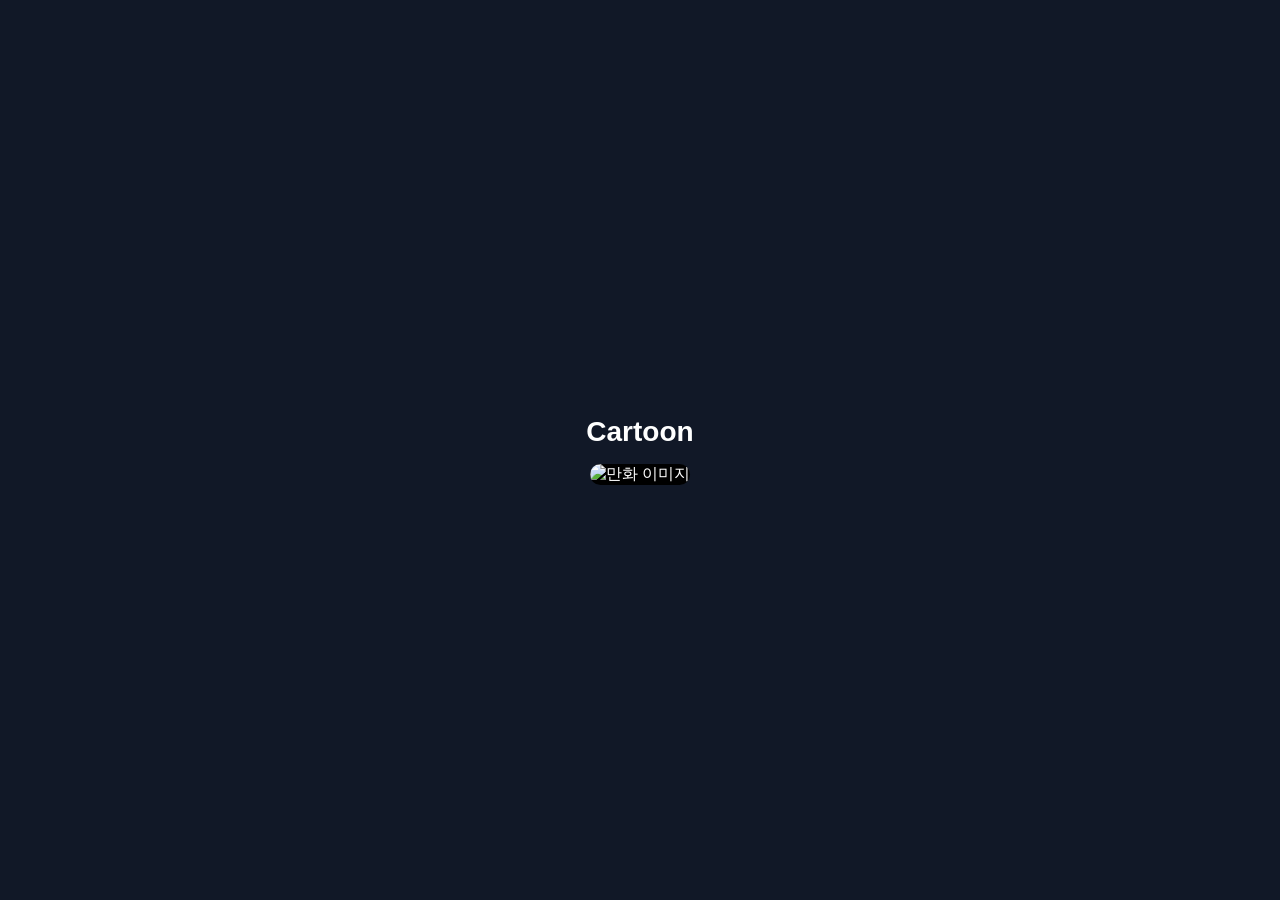
==== cartoon.html @ fec97458 "Create menu landing page with game and cartoon routes Co-authored-by: Copilot App <223556219+Copilot" ====
<!DOCTYPE html>
<html lang="ko">
<head>
    <meta charset="UTF-8">
    <meta name="viewport" content="width=device-width, initial-scale=1.0">
    <title>Cartoon</title>
    <style>
        * {
            box-sizing: border-box;
            margin: 0;
            padding: 0;
        }

        body {
            font-family: "Segoe UI", Tahoma, Geneva, Verdana, sans-serif;
            min-height: 100vh;
            display: flex;
            justify-content: center;
            align-items: center;
            background: #111827;
            color: #ffffff;
            padding: 24px;
        }

        .wrap {
            width: 100%;
            max-width: 900px;
            text-align: center;
        }

        h1 {
            margin-bottom: 16px;
            font-size: 28px;
        }

        img {
            width: 100%;
            max-height: 75vh;
            object-fit: contain;
            border-radius: 12px;
            background: #000000;
        }
    </style>
</head>
<body>
    <main class="wrap">
        <h1>Cartoon</h1>
        <img src="https://upload.wikimedia.org/wikipedia/commons/thumb/0/08/Uniblab.png/1280px-Uniblab.png" alt="만화 이미지">
    </main>
</body>
</html>
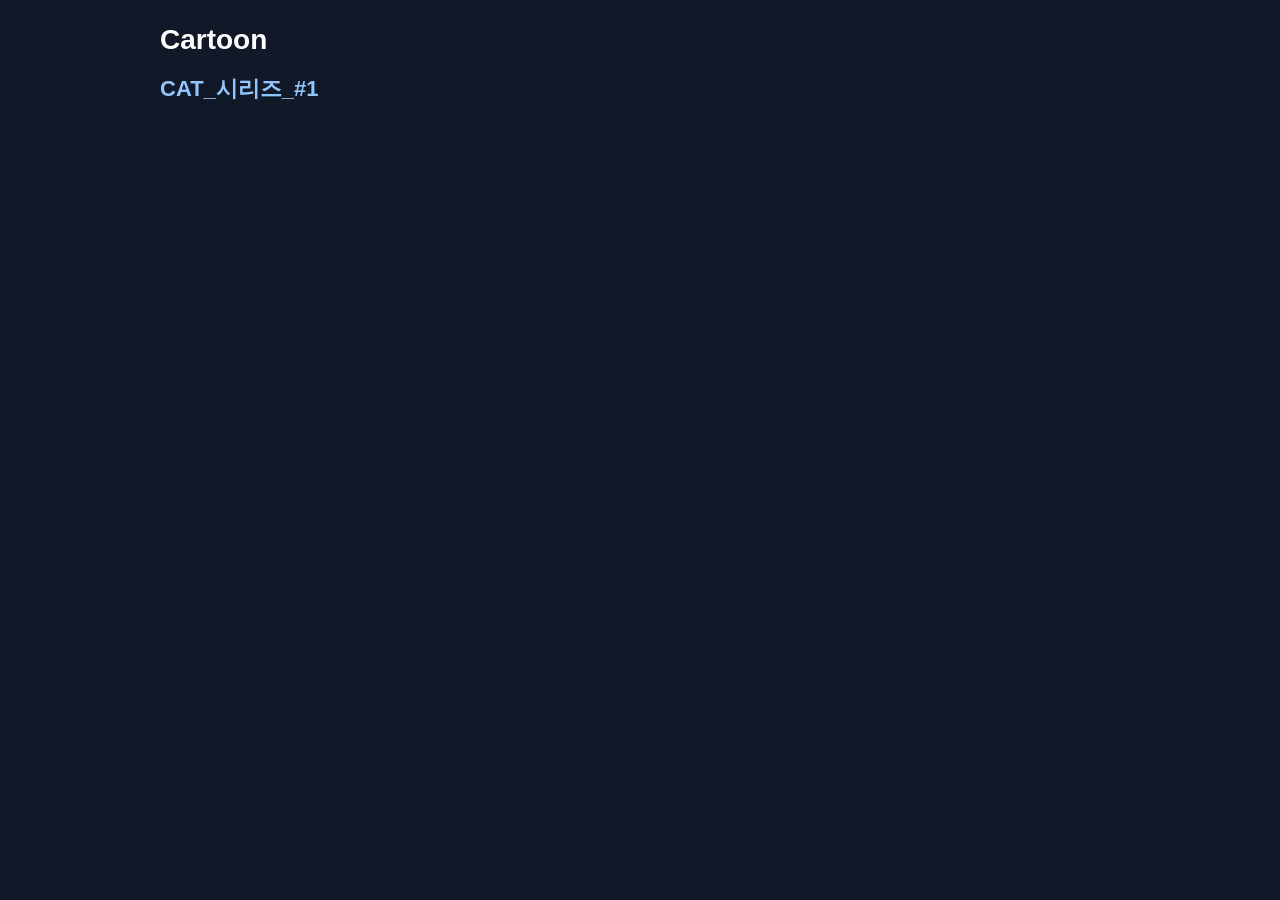
==== commit 0e7cbb6c: "Add cat image asset and stable cartoon link Use a URL-safe filename for the cartoon page link and in" ====
--- a/cartoon.html
+++ b/cartoon.html
@@ -14,9 +14,6 @@
         body {
             font-family: "Segoe UI", Tahoma, Geneva, Verdana, sans-serif;
             min-height: 100vh;
-            display: flex;
-            justify-content: center;
-            align-items: center;
             background: #111827;
             color: #ffffff;
             padding: 24px;
@@ -24,28 +21,33 @@
 
         .wrap {
             width: 100%;
-            max-width: 900px;
-            text-align: center;
+            max-width: 960px;
+            margin: 0 auto;
         }
 
         h1 {
-            margin-bottom: 16px;
+            margin-bottom: 10px;
             font-size: 28px;
         }
 
-        img {
-            width: 100%;
-            max-height: 75vh;
-            object-fit: contain;
-            border-radius: 12px;
-            background: #000000;
+        .series-link {
+            display: inline-block;
+            margin-top: 8px;
+            color: #93c5fd;
+            font-size: 22px;
+            font-weight: 700;
+            text-decoration: none;
+        }
+
+        .series-link:hover {
+            text-decoration: underline;
         }
     </style>
 </head>
 <body>
     <main class="wrap">
         <h1>Cartoon</h1>
-        <img src="https://upload.wikimedia.org/wikipedia/commons/thumb/0/08/Uniblab.png/1280px-Uniblab.png" alt="만화 이미지">
+        <a class="series-link" href="images/cartoon_cat_1_260723.png" target="_blank" rel="noopener noreferrer">CAT_시리즈_#1</a>
     </main>
 </body>
 </html>
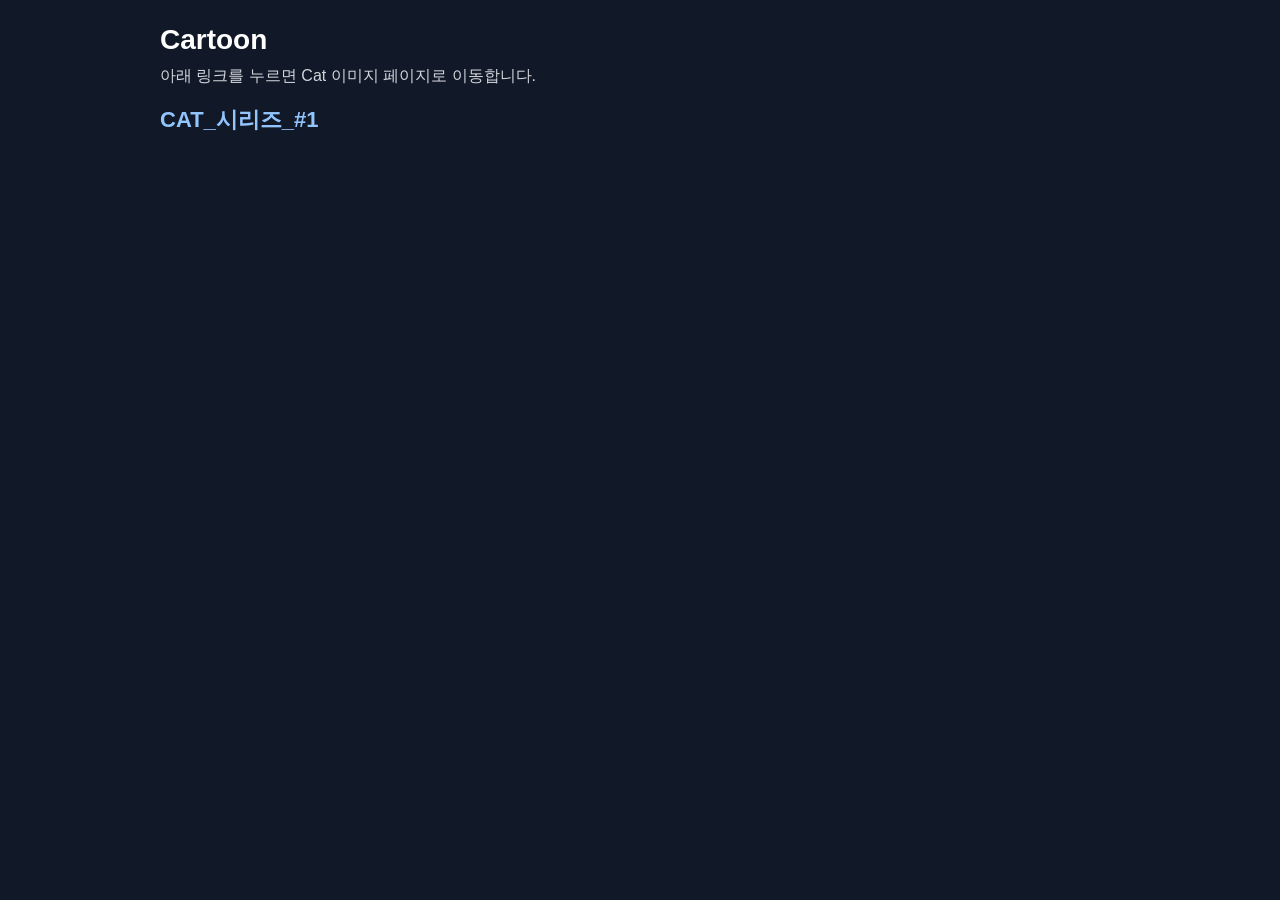
==== commit 39a0c1eb: "Clarify cartoon page link to cat image Make the CAT_시리즈_#1 link explicit on cartoon.html and route d" ====
--- a/cartoon.html
+++ b/cartoon.html
@@ -30,6 +30,11 @@
             font-size: 28px;
         }
 
+        .help-text {
+            color: #d1d5db;
+            margin-bottom: 10px;
+        }
+
         .series-link {
             display: inline-block;
             margin-top: 8px;
@@ -47,7 +52,8 @@
 <body>
     <main class="wrap">
         <h1>Cartoon</h1>
-        <a class="series-link" href="images/cartoon_cat_1_260723.png" target="_blank" rel="noopener noreferrer">CAT_시리즈_#1</a>
+        <p class="help-text">아래 링크를 누르면 Cat 이미지 페이지로 이동합니다.</p>
+        <a class="series-link" href="/images/cartoon_cat_1_260723.png">CAT_시리즈_#1</a>
     </main>
 </body>
 </html>
